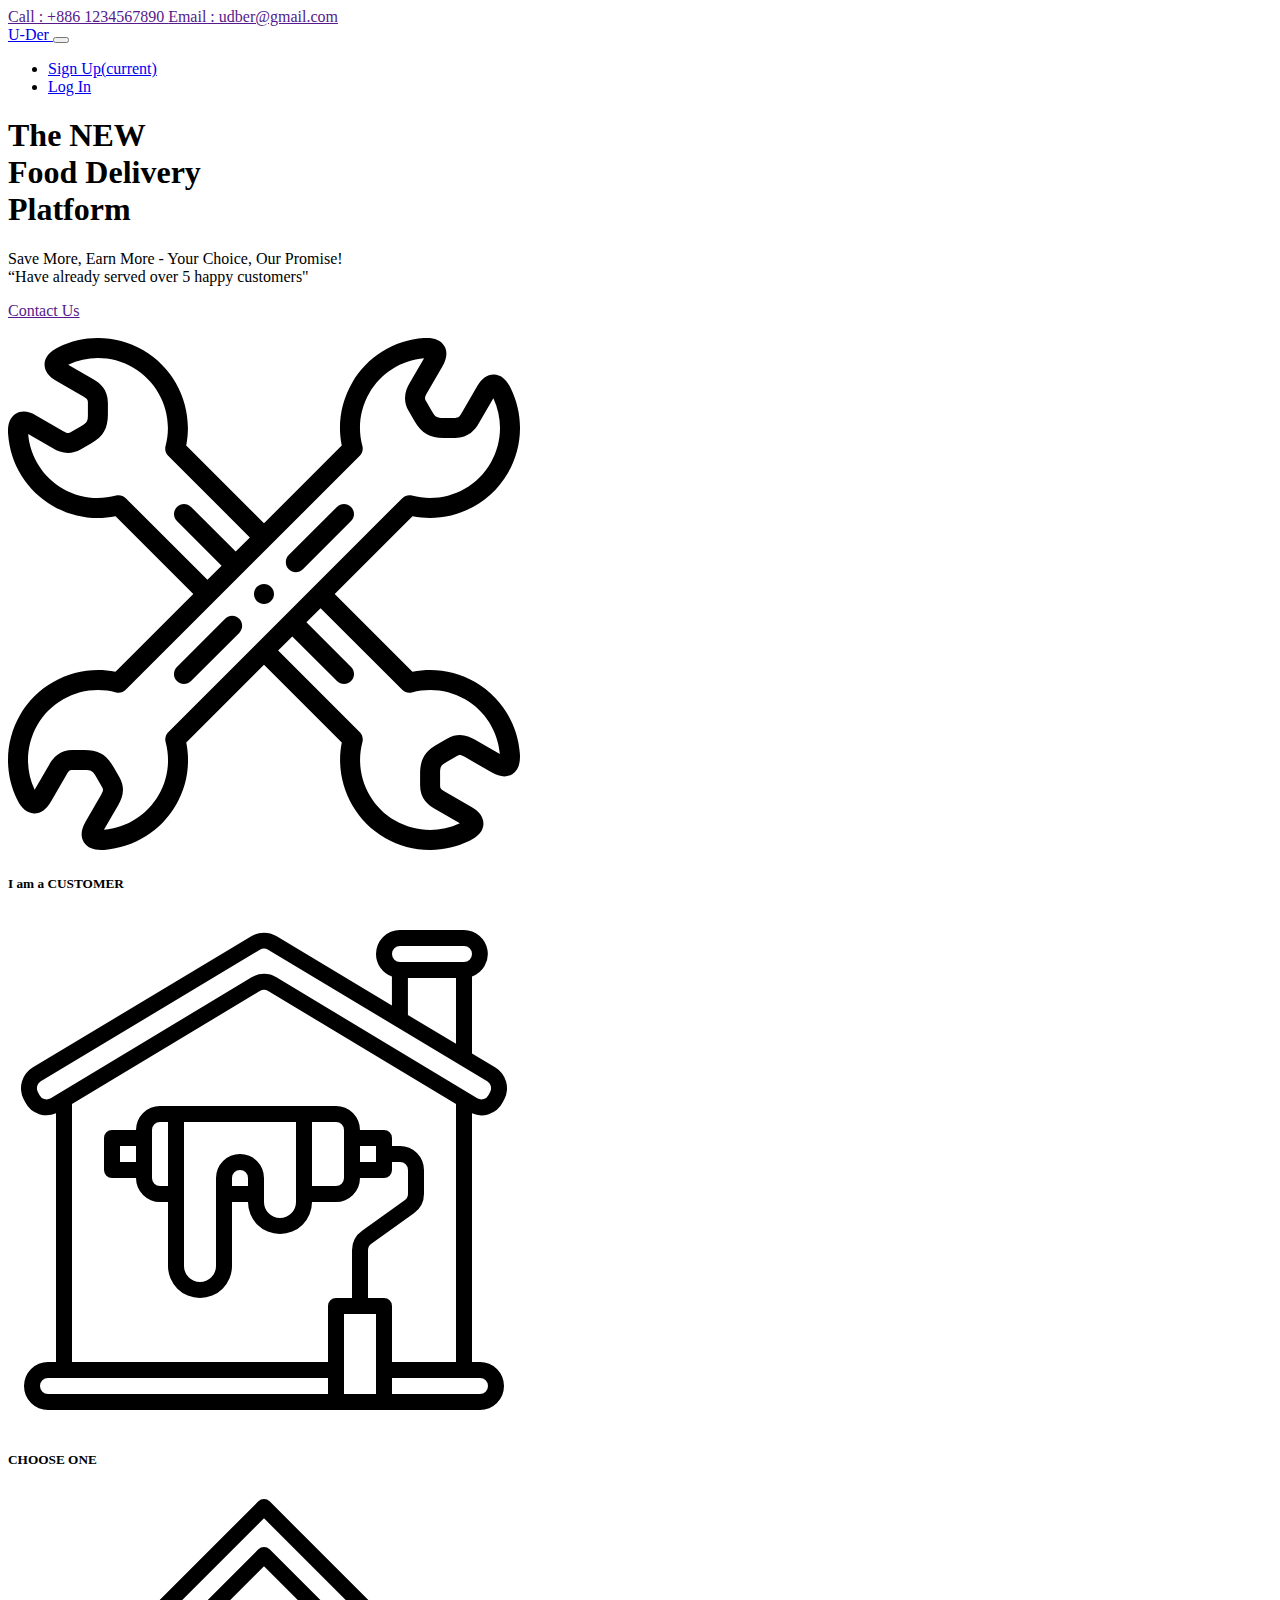
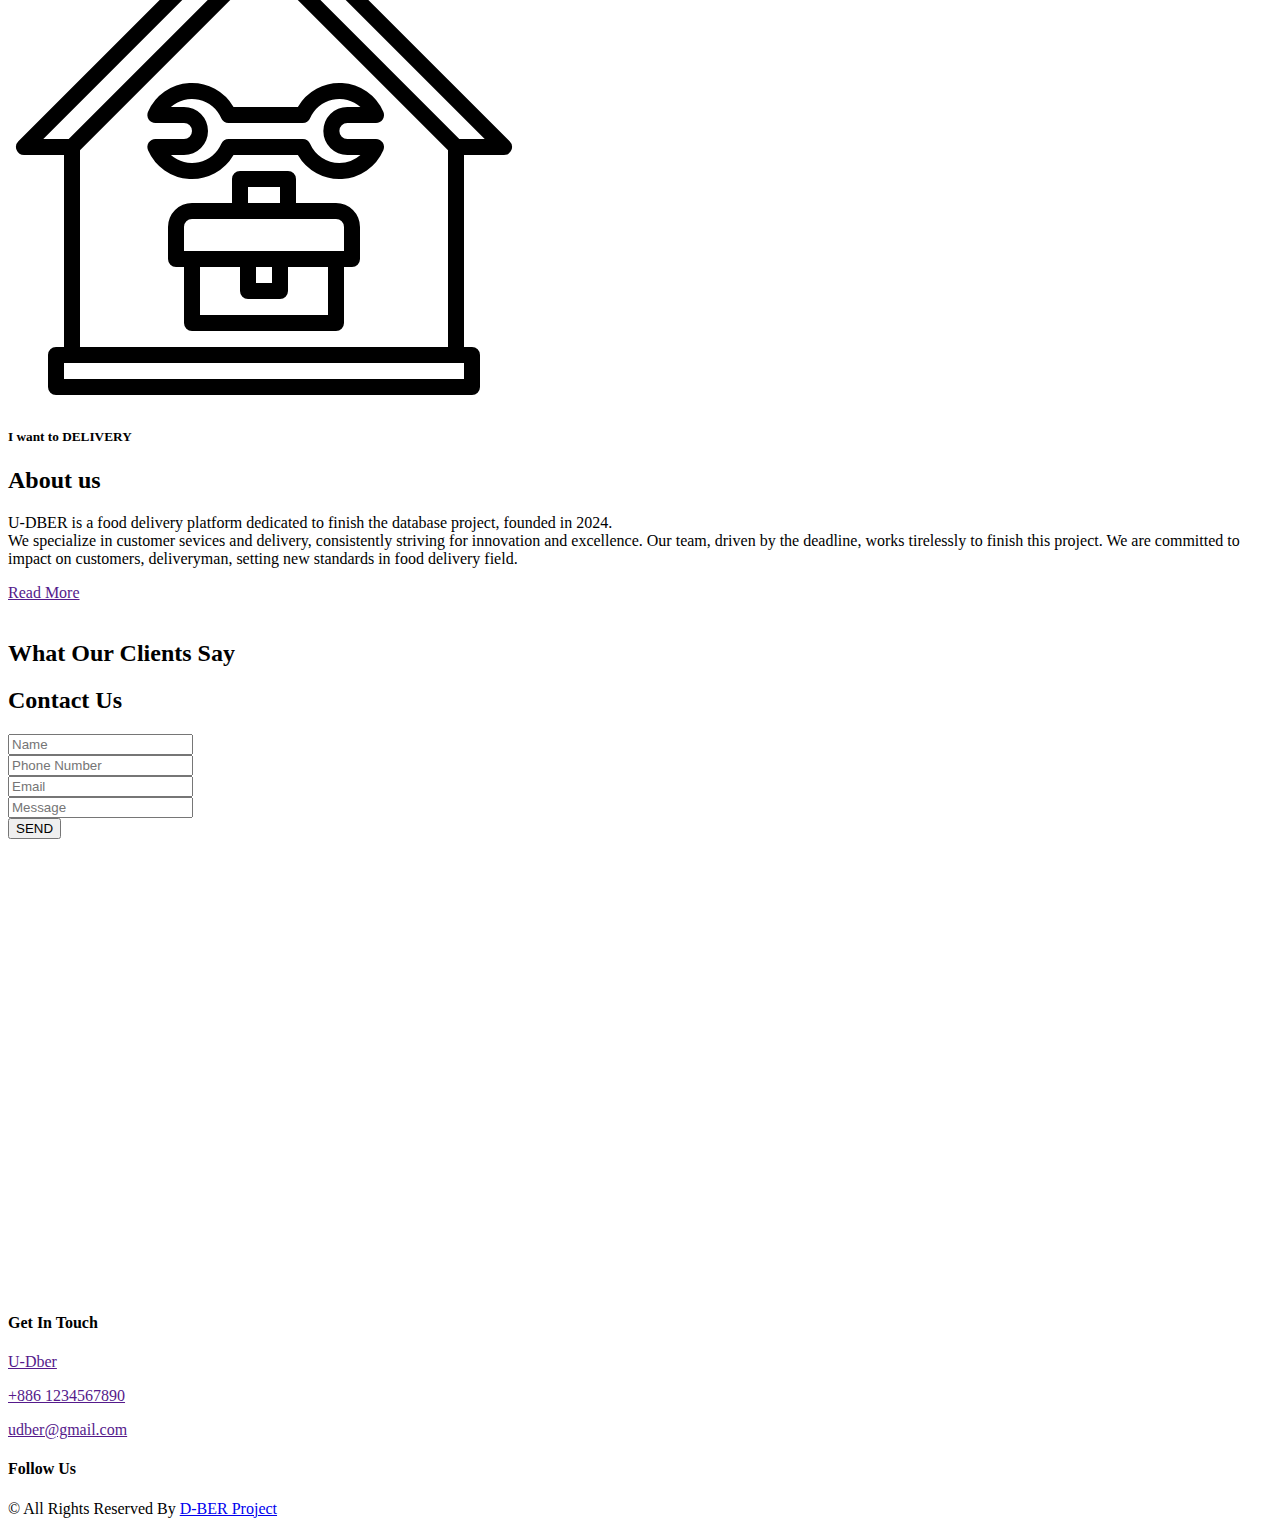
==== index.html @ 407d9e81 "testing" ====
<!DOCTYPE html>
<html>

<head>
  <!-- Basic -->
  <meta charset="utf-8" />
  <meta http-equiv="X-UA-Compatible" content="IE=edge" />
  <!-- Mobile Metas -->
  <meta name="viewport" content="width=device-width, initial-scale=1, shrink-to-fit=no" />
  <!-- Site Metas -->
  <meta name="keywords" content="" />
  <meta name="description" content="" />
  <meta name="author" content="" />

  <title>U-Der</title>

  <!-- slider stylesheet -->
  <link rel="stylesheet" type="text/css" href="https://cdnjs.cloudflare.com/ajax/libs/OwlCarousel2/2.3.4/assets/owl.carousel.min.css" />
  <!-- bootstrap core css -->
  <link rel="stylesheet" type="text/css" href="css/bootstrap.css" />
  <!-- font awesome style -->
  <link rel="stylesheet" type="text/css" href="css/font-awesome.min.css" />

  <!-- Custom styles for this template -->
  <link href="css/style.css" rel="stylesheet" />
  <!-- responsive style -->
  <link href="css/responsive.css" rel="stylesheet" />

</head>

<body>
  <div class="hero_area">
    <!-- header section strats -->
    <header class="header_section">
      <div class="header_top">
        <div class="container-fluid">
          <div class="contact_nav">
            <a href="">
              <i class="fa fa-phone" aria-hidden="true"></i>
              <span>
                Call : +886 1234567890
              </span>
            </a>
            <a href="">
              <i class="fa fa-envelope" aria-hidden="true"></i>
              <span>
                Email : udber@gmail.com
              </span>
            </a>
          </div>
        </div>
      </div>
      <div class="header_bottom">
        <div class="container-fluid">
          <nav class="navbar navbar-expand-lg custom_nav-container ">
            <a class="navbar-brand" href="index.html">
              <span>
                U-Der
              </span>
            </a>

            <button class="navbar-toggler" type="button" data-toggle="collapse" data-target="#navbarSupportedContent" aria-controls="navbarSupportedContent" aria-expanded="false" aria-label="Toggle navigation">
              <span class=""> </span>
            </button>

            <div class="collapse navbar-collapse" id="navbarSupportedContent">
              <ul class="navbar-nav ">
                <li class="nav-item active">
                  <a class="nav-link" href="signup.html">Sign Up<span class="sr-only">(current)</span></a>
                </li>
                <li class="nav-item">
                  <a class="nav-link" href="login.html">Log In</a>
                </li>
              </ul>
            </div>
          </nav>
        </div>
      </div>
    </header>
    <!-- end header section -->

    <!-- slider section -->
    <section class="slider_section ">
      <div class="container ">
        <div class="row">
          <div class="col-md-6 ">
            <div class="detail-box">
              <h1>
                The <span>NEW</span><br>
                Food Delivery<br>
                Platform<br>
                
              </h1>
              <p>
                Save More, Earn More - Your Choice, Our Promise!<br>
                “Have already served over 5 happy customers"
              </p>
              <a href="">
                Contact Us
              </a>
            </div>
          </div>
          <div class="col-md-6">
            <div class="img-box">
              <img src="images/deliveryman.png" alt="">
            </div>
          </div>
        </div>
      </div>
    </section>
    <!-- end slider section -->
  </div>

  <!-- feature section -->
  <section class="feature_section">
    <div class="container">
      <div class="feature_container">
          <div class="box">
            <div class="img-box">            
              <svg enable-background="new 0 0 511.995 511.995" height="512" viewBox="0 0 511.995 511.995" width="512" xmlns="http://www.w3.org/2000/svg">
                <g>
                  <g>
                    <path d="m217.106 280.749-48.214 48.214c-3.905 3.905-3.905 10.237 0 14.143 1.953 1.953 4.512 2.929 7.071 2.929s5.119-.976 7.071-2.929l48.214-48.214c3.905-3.905 3.905-10.237 0-14.143s-10.237-3.905-14.142 0z" />
                    <path d="m328.915 168.939-48.17 48.17c-3.905 3.905-3.905 10.237 0 14.143 1.953 1.953 4.512 2.929 7.071 2.929s5.118-.976 7.071-2.929l48.17-48.17c3.905-3.905 3.905-10.237 0-14.143-3.905-3.905-10.235-3.905-14.142 0z" />
                    <path d="m467.092 344.045c-19.14-11.051-41.175-14.64-62.649-10.314l-77.734-77.734 77.792-77.792c5.807 1.153 11.636 1.714 17.42 1.713 31.563-.001 61.664-16.706 78.009-45.016 14.983-25.951 16.076-57.546 2.923-84.516-4.363-8.946-10.004-13.602-16.765-13.838-6.652-.225-12.388 3.784-17.092 11.933l-15.5 26.847c-2.641 4.573-3.996 4.574-6.241 4.574h-11.499c-7.173 0-8.405-.712-11.992-6.924l-5.749-9.957c-1.161-2.011-1.801-3.12.84-7.692l15.5-26.847c4.705-8.15 5.307-15.138 1.788-20.769-3.585-5.737-10.432-8.295-20.366-7.6-29.932 2.094-56.747 18.837-71.73 44.789-11.052 19.141-14.641 41.178-10.313 62.65l-77.734 77.734-77.792-77.792c7.444-37.494-9.805-76.089-43.302-95.429-25.954-14.982-57.549-16.075-84.519-2.921-8.945 4.363-13.601 10.003-13.837 16.764-.232 6.636 3.783 12.387 11.933 17.092l26.846 15.5c4.574 2.641 4.574 3.92 4.574 6.241v11.499c0 7.173-.712 8.406-6.924 11.992l-9.958 5.749c-2.011 1.161-3.119 1.801-7.692-.839l-26.847-15.5c-8.15-4.706-15.138-5.307-20.769-1.789-5.737 3.585-8.294 10.437-7.6 20.366 2.094 29.933 18.837 56.749 44.789 71.732 19.141 11.051 41.176 14.64 62.65 10.313l77.734 77.734-77.792 77.791c-37.491-7.443-76.088 9.805-95.429 43.303-14.983 25.951-16.076 57.545-2.922 84.515 4.363 8.946 10.003 13.602 16.764 13.838 6.644.24 12.387-3.783 17.093-11.933l15.5-26.846c2.641-4.574 3.92-4.574 6.242-4.574h11.498c7.172 0 8.405.712 11.992 6.924l5.748 9.957c1.161 2.012 1.801 3.12-.839 7.692l-15.5 26.847c-4.706 8.15-5.307 15.138-1.788 20.769 3.202 5.124 9.008 7.711 17.285 7.711.991 0 2.019-.037 3.08-.111 29.933-2.094 56.749-18.837 71.731-44.788 11.051-19.141 14.641-41.178 10.314-62.65l77.733-77.733 77.792 77.792c-7.443 37.494 9.806 76.089 43.303 95.429 13.902 8.026 29.419 12.066 44.981 12.066 13.488-.001 27.012-3.037 39.534-9.144 8.945-4.363 13.601-10.003 13.837-16.764.232-6.636-3.782-12.387-11.933-17.093l-26.847-15.499c-4.573-2.641-4.573-3.92-4.573-6.242v-11.498c0-7.173.712-8.406 6.924-11.992l9.957-5.749c2.011-1.162 3.118-1.801 7.692.839l26.847 15.5c8.149 4.706 15.137 5.307 20.77 1.788 5.736-3.585 8.294-10.437 7.599-20.365-2.092-29.935-18.836-56.75-44.787-71.733zm-349.33-183.857c-2.529-2.528-6.217-3.514-9.67-2.585-18.082 4.867-36.972 2.39-53.188-6.972-19.866-11.47-32.794-31.86-34.751-54.705l25.178 14.537c6.256 3.612 15.932 7.629 27.692.839l9.958-5.749c12.336-7.123 16.923-15.067 16.923-29.312v-11.5c-.001-13.578-8.318-19.95-14.574-23.562l-25.178-14.535c20.763-9.729 44.887-8.727 64.752 2.743 27.385 15.812 40.811 48.162 32.647 78.671-.923 3.45.063 7.131 2.589 9.656l81.715 81.715-14.141 14.141-44.633-44.633c-3.905-3.905-10.237-3.905-14.143 0s-3.905 10.237 0 14.143l44.633 44.633-14.143 14.143zm42.426 234.045c-2.529 2.529-3.515 6.216-2.585 9.67 4.866 18.083 2.39 36.972-6.973 53.189-11.469 19.865-31.858 32.794-54.704 34.751l14.537-25.178c3.611-6.256 7.627-15.933.839-27.692l-5.749-9.958c-7.123-12.336-15.066-16.923-29.311-16.923h-11.5c-13.577 0-19.95 8.317-23.563 14.573l-14.536 25.178c-9.728-20.763-8.726-44.886 2.743-64.751 15.812-27.386 48.161-40.813 78.671-32.647 3.45.921 7.131-.063 9.656-2.589l234.094-234.094c2.529-2.529 3.515-6.216 2.585-9.67-4.866-18.083-2.391-36.972 6.973-53.188 11.47-19.866 31.86-32.794 54.705-34.751l-14.537 25.177c-3.612 6.256-7.629 15.932-.84 27.692l5.749 9.958c7.123 12.337 15.067 16.923 29.312 16.923h11.5c13.578-.001 19.95-8.318 23.562-14.573l14.537-25.178c9.728 20.763 8.726 44.885-2.744 64.751-15.811 27.386-48.164 40.809-78.671 32.647-3.451-.923-7.131.064-9.656 2.589zm306.476 7.3c-6.257-3.612-15.936-7.626-27.691-.839l-9.958 5.749c-12.336 7.122-16.923 15.066-16.923 29.31v11.5c0 13.578 8.317 19.95 14.573 23.563l25.178 14.536c-20.762 9.729-44.885 8.727-64.751-2.743-27.386-15.812-40.811-48.163-32.647-78.671.923-3.45-.063-7.131-2.589-9.656l-81.716-81.716 14.143-14.143 44.68 44.681c1.953 1.953 4.512 2.929 7.071 2.929s5.118-.977 7.071-2.929c3.905-3.905 3.905-10.237 0-14.142l-44.68-44.681 14.141-14.141 81.667 81.667c2.528 2.528 6.215 3.514 9.67 2.585 18.079-4.867 36.972-2.39 53.188 6.973 19.866 11.47 32.795 31.859 34.751 54.704z" />
                    <path d="m255.998 245.998h-.007c-5.523 0-9.996 4.477-9.996 10s4.48 10 10.003 10 10-4.477 10-10-4.477-10-10-10z" />
                  </g>
                </g>
              </svg>
            </div>
            <a href="customer.html" style="text-decoration: none; color: inherit;">
              <h5 class="name">
                I am a CUSTOMER
              </h5>
          </a>
          </div>  
        <div class="box active">
          <div class="img-box">
            <svg xmlns="http://www.w3.org/2000/svg" viewBox="0 0 64 64" width="512" height="512">
              <g id="paint-painted-paint_roller-home-house" data-name="paint-painted-paint roller-home-house">
                <path d="M60.01,25.05a2.963,2.963,0,0,0,1.85-1.54l.21-.41a3.022,3.022,0,0,0-1.14-3.91L58,17.43V7.82A3,3,0,0,0,57,2H49a3.009,3.009,0,0,0-3,3,2.979,2.979,0,0,0,1.99,2.81v3.62L33.54,2.76a2.988,2.988,0,0,0-3.08,0L3.07,19.19A3.022,3.022,0,0,0,1.93,23.1l.21.41a2.963,2.963,0,0,0,1.85,1.54,2.923,2.923,0,0,0,.83.12A3.033,3.033,0,0,0,6,24.9V56H5a3,3,0,0,0,0,6H59a3,3,0,0,0,0-6H58V24.91A2.9,2.9,0,0,0,60.01,25.05ZM49,4h8a1,1,0,0,1,0,2H49a1,1,0,0,1,0-2Zm7,4v8.23l-6.01-3.6V8ZM40,60H5a1,1,0,0,1,0-2H40Zm6,0H42V50h4Zm1-12H45V42.03a1.028,1.028,0,0,1,.42-.82l5.32-3.8A2.991,2.991,0,0,0,52,34.97V32a3.009,3.009,0,0,0-3-3H48V28a1,1,0,0,0-1-1H44a3.009,3.009,0,0,0-3-3H19a3.009,3.009,0,0,0-3,3H13a1,1,0,0,0-1,1v4a1,1,0,0,0,1,1h3a3.009,3.009,0,0,0,3,3h1v8a4,4,0,0,0,8,0V36h2a4,4,0,0,0,8,0h3a3.009,3.009,0,0,0,3-3h3a1,1,0,0,0,1-1V31h1a1,1,0,0,1,1,1v2.97a1.028,1.028,0,0,1-.42.82l-5.32,3.8A2.991,2.991,0,0,0,43,42.03V48H41a1,1,0,0,0-1,1v7H8V23.76L31.48,9.62a1.02,1.02,0,0,1,1.04,0L56,23.76V56H48V49A1,1,0,0,0,47,48ZM46,29v2H44V29Zm-4-2v6a1,1,0,0,1-1,1H38V26h3A1,1,0,0,1,42,27ZM29,30a3.009,3.009,0,0,0-3,3V44a2,2,0,0,1-4,0V26H36V36a2,2,0,0,1-4,0V33A3.009,3.009,0,0,0,29,30Zm1,3v1H28V33a1,1,0,0,1,2,0ZM20,26v8H19a1,1,0,0,1-1-1V27a1,1,0,0,1,1-1Zm-4,3v2H14V29ZM59,58a1,1,0,0,1,0,2H48V58ZM33.55,7.91a2.979,2.979,0,0,0-3.1,0L5.34,23.03a1.018,1.018,0,0,1-.8.1.972.972,0,0,1-.61-.51l-.21-.41A1.021,1.021,0,0,1,4.1,20.9L31.49,4.47a1,1,0,0,1,1.02,0L59.9,20.9a1.021,1.021,0,0,1,.38,1.31l-.21.41a.972.972,0,0,1-.61.51,1.018,1.018,0,0,1-.8-.1Z" />
              </g>
            </svg>
          </div>
          <h5 class="name">
            CHOOSE ONE
          </h5>
        </div>
        <div class="box">
          <div class="img-box">
            <svg xmlns="http://www.w3.org/2000/svg" viewBox="0 0 64 64" width="512" height="512">
              <path d="M62.707,31.293l-30-30a1,1,0,0,0-1.414,0l-30,30A1,1,0,0,0,2,33H7V57H6a1,1,0,0,0-1,1v4a1,1,0,0,0,1,1H58a1,1,0,0,0,1-1V58a1,1,0,0,0-1-1H57V33h5a1,1,0,0,0,.707-1.707ZM57,61H7V59H57ZM9,57V32.414l23-23,23,23V57ZM56.414,31,32.707,7.293a1,1,0,0,0-1.414,0L7.586,31H4.414L32,3.414,59.586,31Z" />
              <path d="M41,39H36V36a1,1,0,0,0-1-1H29a1,1,0,0,0-1,1v3H23a3,3,0,0,0-3,3v4a1,1,0,0,0,1,1h1v7a1,1,0,0,0,1,1H41a1,1,0,0,0,1-1V47h1a1,1,0,0,0,1-1V42A3,3,0,0,0,41,39ZM30,37h4v2H30ZM40,53H24V47h5v3a1,1,0,0,0,1,1h4a1,1,0,0,0,1-1V47h5Zm-9-6h2v2H31Zm11-2H22V42a1,1,0,0,1,1-1H41a1,1,0,0,1,1,1Z" />
              <path d="M46,31H42.422a1,1,0,0,1,0-2H46a1,1,0,0,0,.916-1.4A5.992,5.992,0,0,0,36.231,27h-8.04a5.992,5.992,0,0,0-10.685.6,1,1,0,0,0,.916,1.4H22a1,1,0,0,1,0,2H18.422a1,1,0,0,0-.916,1.4,5.992,5.992,0,0,0,10.685.6h8.04a5.992,5.992,0,0,0,10.685-.6A1,1,0,0,0,46,31Zm-4.578,3a4,4,0,0,1-3.662-2.4,1,1,0,0,0-.916-.6H27.578a1,1,0,0,0-.916.6,3.991,3.991,0,0,1-6.3,1.4H22a3,3,0,0,0,0-6H20.359a3.991,3.991,0,0,1,6.3,1.4,1,1,0,0,0,.916.6h9.266a1,1,0,0,0,.916-.6,3.991,3.991,0,0,1,6.3-1.4h-1.64a3,3,0,0,0,0,6h1.64A3.988,3.988,0,0,1,41.422,34Z" /></svg>
          </div>
          <a href="courrier_index.php" style="text-decoration: none; color: inherit;">
            <h5 class="name">
              I want to DELIVERY
            </h5>
          </a>
        </div>
      </div>
    </div>
  </section>

  <!-- end feature section -->

  <!-- about section -->

  <section class="about_section layout_padding-bottom">
    <div class="container">
      <div class="row">
        <div class="col-lg-5 col-md-6">
          <div class="detail-box">
            <h2>
              About us
            </h2>
            <p>
              U-DBER is a food delivery platform dedicated to finish the database project, founded in 2024. <br>We specialize in customer sevices and delivery, consistently striving for innovation and excellence. Our team, driven by the deadline, works tirelessly to finish this project. We are committed to impact on customers, deliveryman, setting new standards in food delivery field.
            </p>
            <a href="">
              Read More
            </a>
          </div>
        </div>
        <div class="col-lg-7 col-md-6">
          <div class="img-box">
            <img src="images/about-img.jpg" alt="">
          </div>
        </div>
      </div>
    </div>
  </section>

  <!-- end about section -->


  <!-- professional section -->
  <!-- <section class="professional_section layout_padding">
    <div class="container">
      <div class="row">
        <div class="col-md-6">
          <div class="img-box">
            <img src="images/professional-img.png" alt="">
          </div>
        </div>
        <div class="col-md-6 ">
          <div class="detail-box">
            <h2>
              We Provide Professional <br>
              Home Services.
            </h2>
            <p>
              randomised words which don't look even slightly believable. If you are going to use a passage of Lorem Ipsum, you need to be sure there isn't anything embarrassing hidden in the middle of text. All randomised words which don't look even slightly
            </p>
            <a href="">
              Read More
            </a>
          </div>
        </div>
      </div>
    </div>
  </section> -->

  <!-- end professional section -->

  <!-- service section -->

  <!-- <section class="service_section layout_padding">
    <div class="container ">
      <div class="heading_container heading_center">
        <h2> Our Services </h2>
      </div>
      <div class="row">
        <div class="col-sm-6 col-md-4 mx-auto">
          <div class="box ">
            <div class="img-box">
              <img src="images/s1.png" alt="" />
            </div>
            <div class="detail-box">
              <h5>
                Maintenance
              </h5>
              <p>
                when looking at its layout. The point of using Lorem Ipsum is
                that it has a more-or-less normal
              </p>
            </div>
          </div>
        </div>
        <div class="col-sm-6 col-md-4 mx-auto">
          <div class="box ">
            <div class="img-box">
              <img src="images/s2.png" alt="" />
            </div>
            <div class="detail-box">
              <h5>
                Electrical
              </h5>
              <p>
                when looking at its layout. The point of using Lorem Ipsum is
                that it has a more-or-less normal
              </p>
            </div>
          </div>
        </div>
        <div class="col-sm-6 col-md-4 mx-auto">
          <div class="box ">
            <div class="img-box">
              <img src="images/s3.png" alt="" />
            </div>
            <div class="detail-box">
              <h5>
                Plumbing
              </h5>
              <p>
                when looking at its layout. The point of using Lorem Ipsum is
                that it has a more-or-less normal
              </p>
            </div>
          </div>
        </div>
      </div>
      <div class="btn-box">
        <a href="">
          View More
        </a>
      </div>
    </div>
  </section> -->

  <!-- end service section -->

  <!-- client section -->

  <section class="client_section ">
    <div class="container">
      <div class="heading_container heading_center">
        <h2>
          What Our Clients Say
        </h2>
      </div>
      <div class="carousel-wrap layout_padding2-top ">
        <div class="owl-carousel">
          <div class="item">
            <div class="box">
              <div class="client_id">
                <div class="img-box">
                  <img src="images/client-1.jpg" alt="">
                </div>
                <div class="client_detail">
                  <div class="client_info">
                    <h6>
                      jonathas.<br>21.27
                    </h6>
                    <i class="fa fa-star" aria-hidden="true"></i>
                    <i class="fa fa-star" aria-hidden="true"></i>
                    <i class="fa fa-star" aria-hidden="true"></i>
                    <i class="fa fa-star" aria-hidden="true"></i>
                    <i class="fa fa-star" aria-hidden="true"></i>
                  </div>
                  <i class="fa fa-quote-left" aria-hidden="true"></i>
                </div>
              </div>
              <div class="client_text">
                <p>
                  What impresses me most about U-DBER is the seamless integration of alcohol delivery into their existing service. Their vast selection includes everything from fine wines to craft beers and premium spirits. The convenience is a significant advantage for me.                 </p>
              </div>
            </div>
          </div>
          <div class="item">
            <div class="box">
              <div class="client_id">
                <div class="img-box">
                  <img src="images/client-2.jpg" alt="">
                </div>
                <div class="client_detail">
                  <div class="client_info">
                    <h6>
                      Frank_<br>05.29._                      
                    </h6>
                    <i class="fa fa-star" aria-hidden="true"></i>
                    <i class="fa fa-star" aria-hidden="true"></i>
                    <i class="fa fa-star" aria-hidden="true"></i>
                    <i class="fa fa-star" aria-hidden="true"></i>
                    <i class="fa fa-star" aria-hidden="true"></i>
                  </div>
                  <i class="fa fa-quote-left" aria-hidden="true"></i>
                </div>
              </div>
              <div class="client_text">
                <p>
                  "I recently tried this new food delivery platform and was amazed by the incredibly low delivery fees! The app was user-friendly, and my order arrived hot and delicious, much faster than expected. It's refreshing to find a service that offers great value for customers!"
                </p>
              </div>
            </div>
          </div>
          <div class="item">
            <div class="box">
              <div class="client_id">
                <div class="img-box">
                  <img src="images/client-3.jpg" alt="">
                </div>
                <div class="client_detail">
                  <div class="client_info">
                    <h6>
                      tingweiiii<br>0926
                    </h6>
                    <i class="fa fa-star" aria-hidden="true"></i>
                    <i class="fa fa-star" aria-hidden="true"></i>
                    <i class="fa fa-star" aria-hidden="true"></i>
                    <i class="fa fa-star" aria-hidden="true"></i>
                    <i class="fa fa-star" aria-hidden="true"></i>
                  </div>
                  <i class="fa fa-quote-left" aria-hidden="true"></i>
                </div>
              </div>
              <div class="client_text">
                <p>
                  Working with UBER as a delivery man has been an great experience for me. One of the best aspects is the platform's efficient system that allows me to earn good money. The app is user-friendly and makes managing deliveries smooth and hassle-free.
                </p>
              </div>
            </div>
          </div>
          <div class="item">
            <div class="box">
              <div class="client_id">
                <div class="img-box">
                  <img src="" alt="">
                </div>
                <div class="client_detail">
                  <div class="client_info">
                    <h6>
                      4
                    </h6>
                    <i class="fa fa-star" aria-hidden="true"></i>
                    <i class="fa fa-star" aria-hidden="true"></i>
                    <i class="fa fa-star" aria-hidden="true"></i>
                    <i class="fa fa-star" aria-hidden="true"></i>
                    <i class="fa fa-star" aria-hidden="true"></i>
                  </div>
                  <i class="fa fa-quote-left" aria-hidden="true"></i>
                </div>
              </div>
              <div class="client_text">
                <p>
                </p>
              </div>
            </div>
          </div>
        </div>
      </div>
    </div>
  </section>

  <!-- end client section -->

  <!-- contact section -->

  <section class="contact_section layout_padding">
    <div class="container">
      <div class="heading_container">
        <h2>
          Contact Us
        </h2>
      </div>
      <div class="row">
        <div class="col-md-6">
          <form action="">
            <div>
              <input type="text" placeholder="Name" />
            </div>
            <div>
              <input type="text" placeholder="Phone Number" />
            </div>
            <div>
              <input type="email" placeholder="Email" />
            </div>
            <div>
              <input type="text" class="message-box" placeholder="Message" />
            </div>
            <div class="d-flex ">
              <button>
                SEND
              </button>
            </div>
          </form>
        </div>
        <div class="col-md-6">
          <div class="map_container">
            <div class="map">
              <iframe src="https://www.google.com/maps/embed?pb=!1m18!1m12!1m3!1d14489.17184968102!2d120.99910269668594!3d24.785419945300724!2m3!1f0!2f0!3f0!3m2!1i1024!2i768!4f13.1!3m3!1m2!1s0x34683657ef245f31%3A0x3929da7f3a723e9a!2z5ZyL56uL6Zm95piO5Lqk6YCa5aSn5a24!5e0!3m2!1szh-TW!2stw!4v1704533476542!5m2!1szh-TW!2stw" width="600" height="450" style="border:0;" allowfullscreen="" loading="lazy" referrerpolicy="no-referrer-when-downgrade"></iframe>
            </div>
          </div>
        </div>
      </div>
    </div>
  </section>

  <!-- end contact section -->


  <!-- info section -->
  <section class="info_section ">
    <div class="container">
      <h4>
        Get In Touch
      </h4>
      <div class="row">
        <div class="col-lg-10 mx-auto">
          <div class="info_items">
            <div class="row">
              <div class="col-md-4">
                <a href="">
                  <div class="item ">
                    <div class="img-box ">
                      <i class="fa fa-map-marker" aria-hidden="true"></i>
                    </div>
                    <p>
                      U-Dber
                    </p>
                  </div>
                </a>
              </div>
              <div class="col-md-4">
                <a href="">
                  <div class="item ">
                    <div class="img-box ">
                      <i class="fa fa-phone" aria-hidden="true"></i>
                    </div>
                    <p>
                      +886 1234567890
                    </p>
                  </div>
                </a>
              </div>
              <div class="col-md-4">
                <a href="">
                  <div class="item ">
                    <div class="img-box">
                      <i class="fa fa-envelope" aria-hidden="true"></i>
                    </div>
                    <p>
                      udber@gmail.com
                    </p>
                  </div>
                </a>
              </div>
            </div>
          </div>
        </div>
      </div>
    </div>
    <div class="social-box">
      <h4>
        Follow Us
      </h4>
      <div class="box">
        <a href="">
          <i class="fa fa-facebook" aria-hidden="true"></i>
        </a>
        <a href="">
          <i class="fa fa-twitter" aria-hidden="true"></i>
        </a>
        <a href="">
          <i class="fa fa-youtube" aria-hidden="true"></i>
        </a>
        <a href="">
          <i class="fa fa-instagram" aria-hidden="true"></i>
        </a>
      </div>
    </div>
  </section>



  <!-- end info_section -->

  <!-- footer section -->
  <footer class="footer_section">
    <div class="container">
      <p>
        &copy; <span id="displayDateYear"></span> All Rights Reserved By
        <a href="https://html.design/">D-BER Project </a>
      </p>
    </div>
  </footer>
  <!-- footer section -->

  <script src="js/jquery-3.4.1.min.js"></script>
  <script src="js/bootstrap.js"></script>
  <script src="https://cdnjs.cloudflare.com/ajax/libs/OwlCarousel2/2.3.4/owl.carousel.min.js">
  </script>
  <script src="js/custom.js"></script>
  <!-- Google Map -->
  <script src="https://maps.googleapis.com/maps/api/js?key=AIzaSyCh39n5U-4IoWpsVGUHWdqB6puEkhRLdmI&callback=myMap"></script>
  <!-- End Google Map -->


</body>

</html>
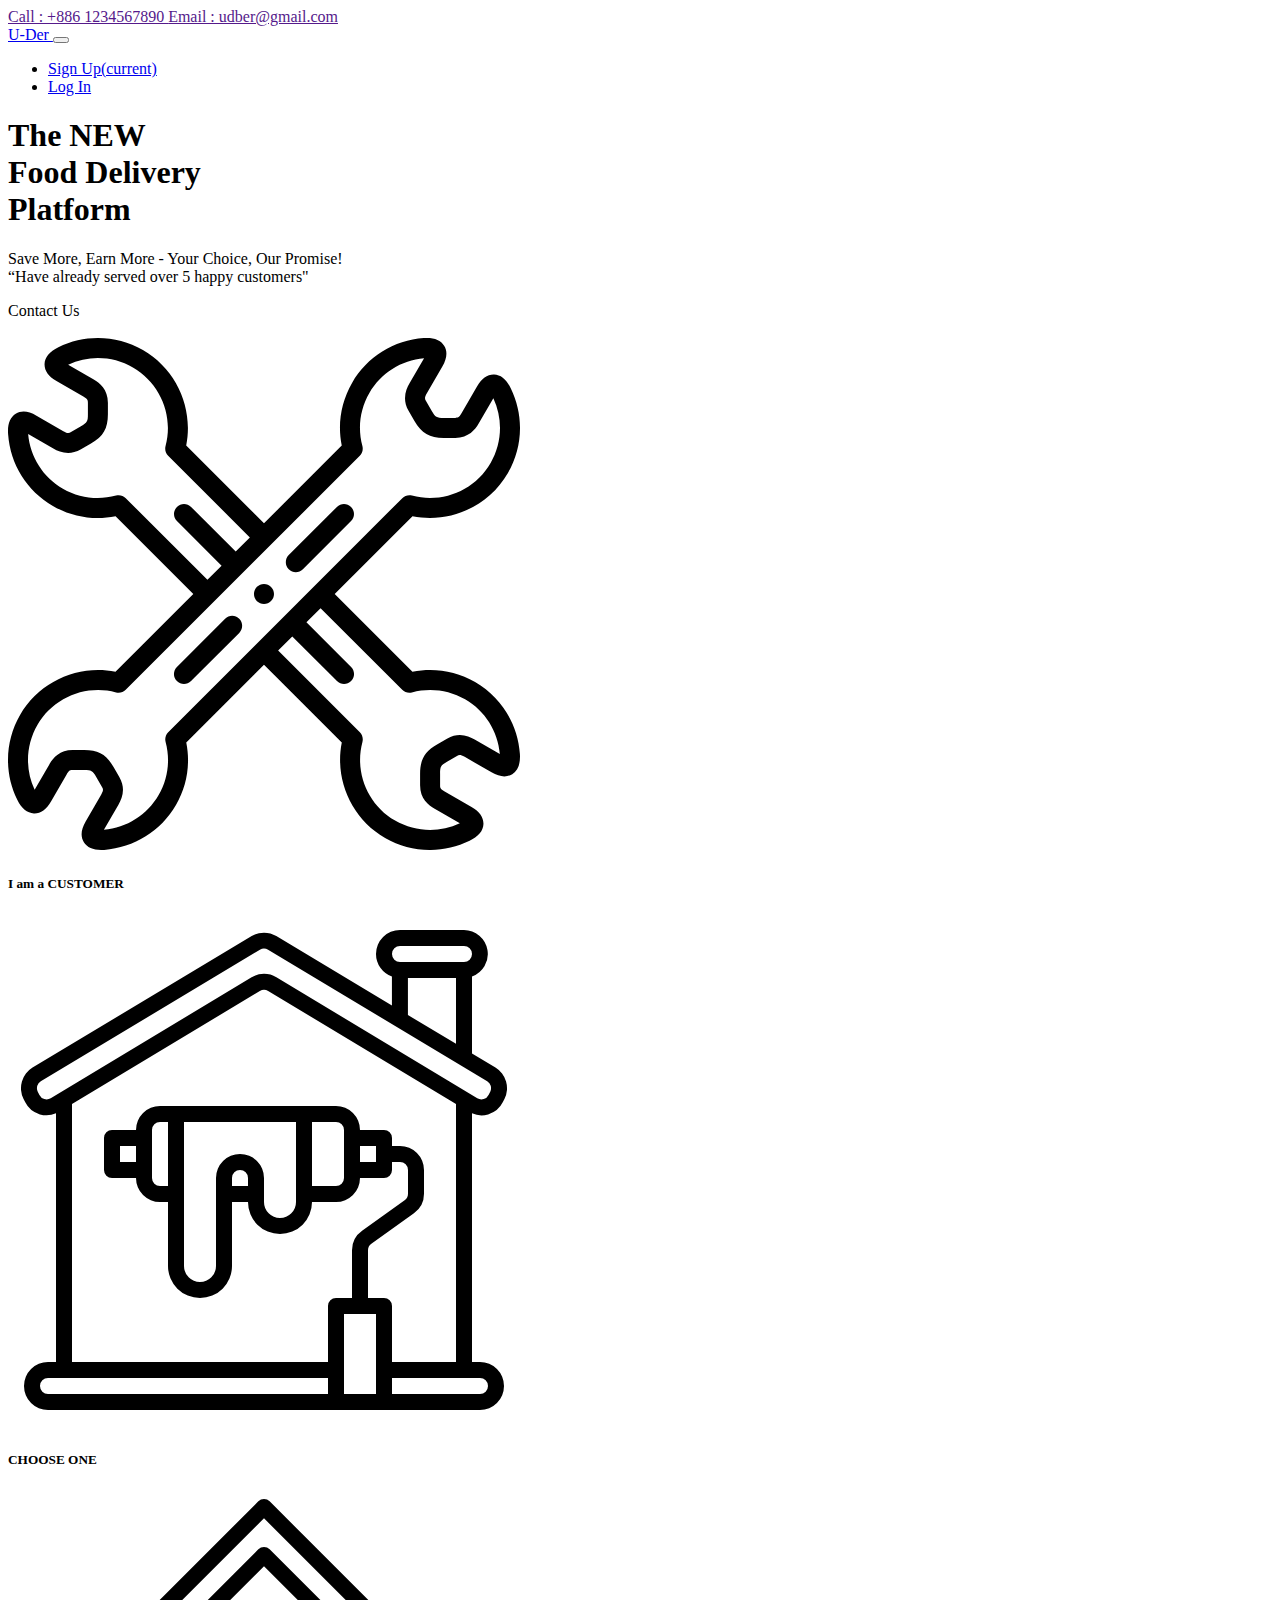
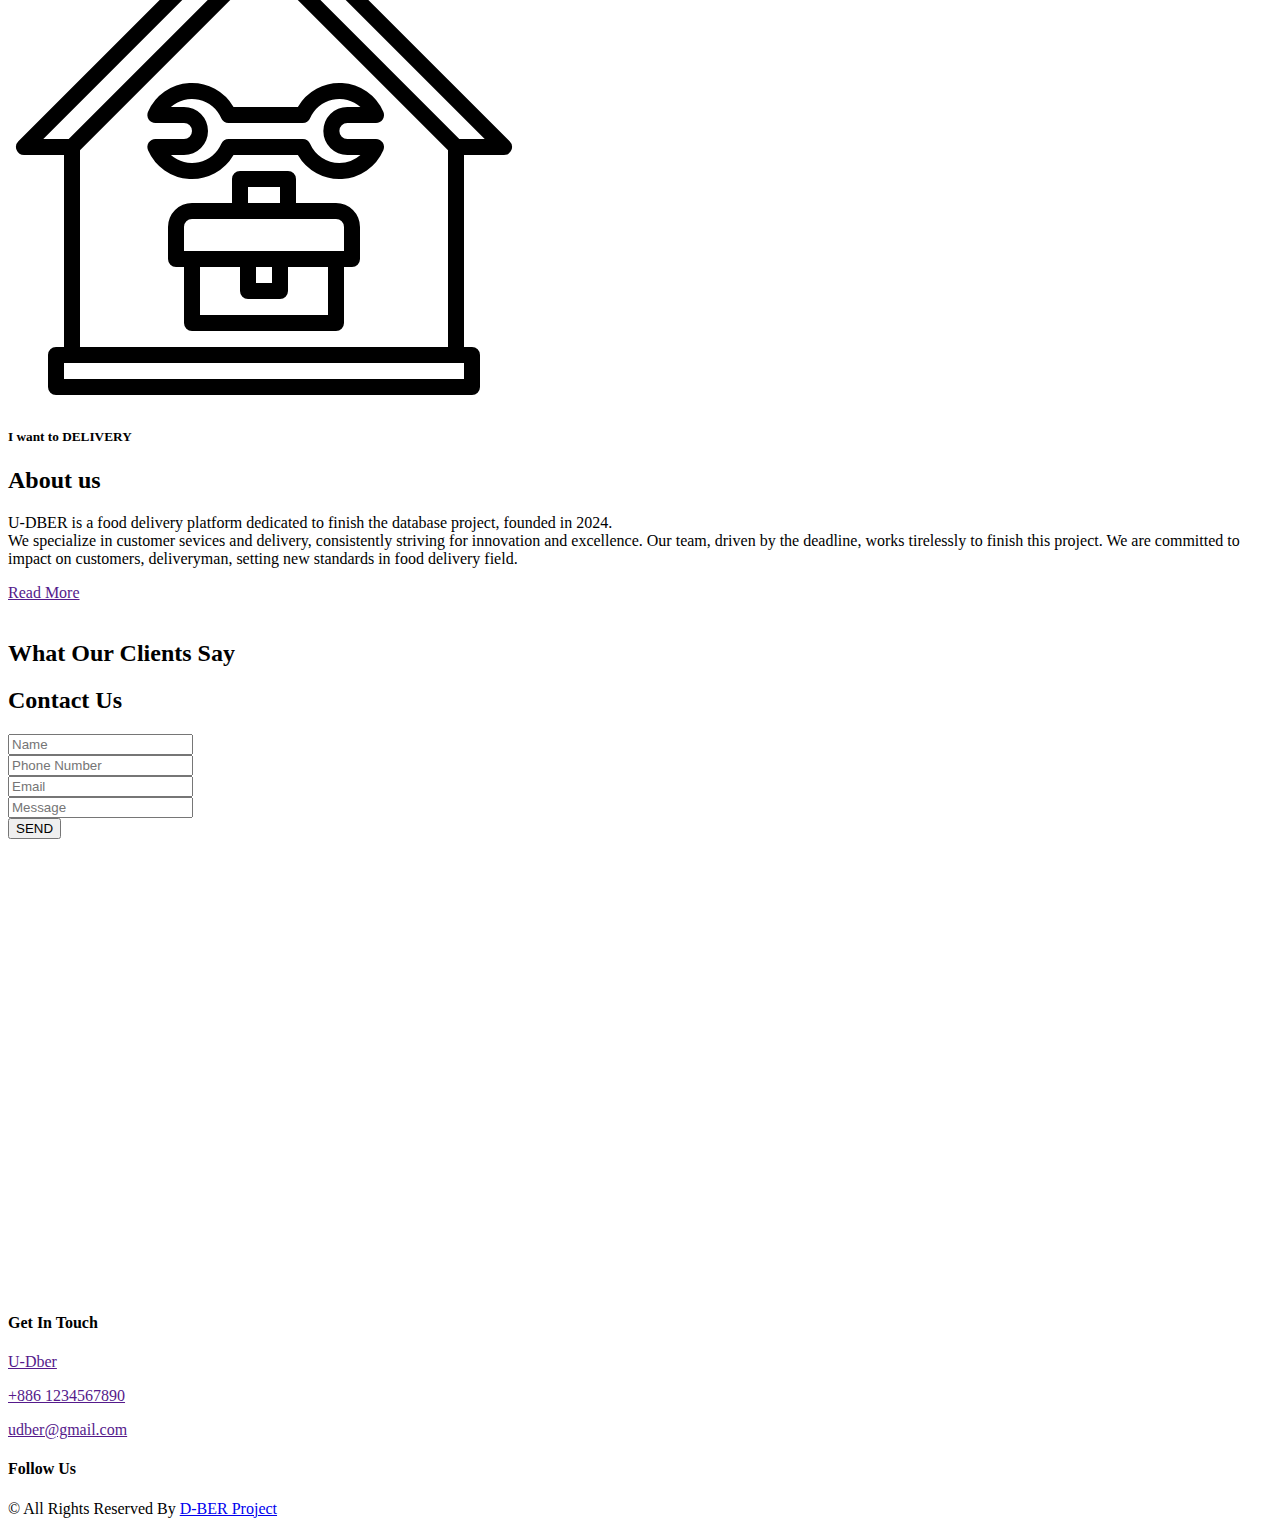
==== commit 8e52a182: "ec2 connection break" ====
--- a/index.html
+++ b/index.html
@@ -25,6 +25,8 @@
   <link href="css/style.css" rel="stylesheet" />
   <!-- responsive style -->
   <link href="css/responsive.css" rel="stylesheet" />
+  <!-- Link to your external JavaScript file -->
+  <script src="/js/index.js"></script>
 
 </head>
 
@@ -95,7 +97,7 @@
                 Save More, Earn More - Your Choice, Our Promise!<br>
                 “Have already served over 5 happy customers"
               </p>
-              <a href="">
+              <a onclick="scrollToSection()">
                 Contact Us
               </a>
             </div>
@@ -417,7 +419,7 @@
 
   <!-- contact section -->
 
-  <section class="contact_section layout_padding">
+  <section class="contact_section layout_padding" id="contact_us">
     <div class="container">
       <div class="heading_container">
         <h2>
@@ -428,16 +430,16 @@
         <div class="col-md-6">
           <form action="">
             <div>
-              <input type="text" placeholder="Name" />
+              <input type="text" placeholder="Name" id="reviewer" />
             </div>
             <div>
-              <input type="text" placeholder="Phone Number" />
+              <input type="text" placeholder="Phone Number" id="reviewer_phonenumber" />
             </div>
             <div>
-              <input type="email" placeholder="Email" />
+              <input type="email" placeholder="Email" id="reviewInput" />
             </div>
             <div>
-              <input type="text" class="message-box" placeholder="Message" />
+              <input type="text" class="message-box" placeholder="Message" id="reviewInput" />
             </div>
             <div class="d-flex ">
               <button>
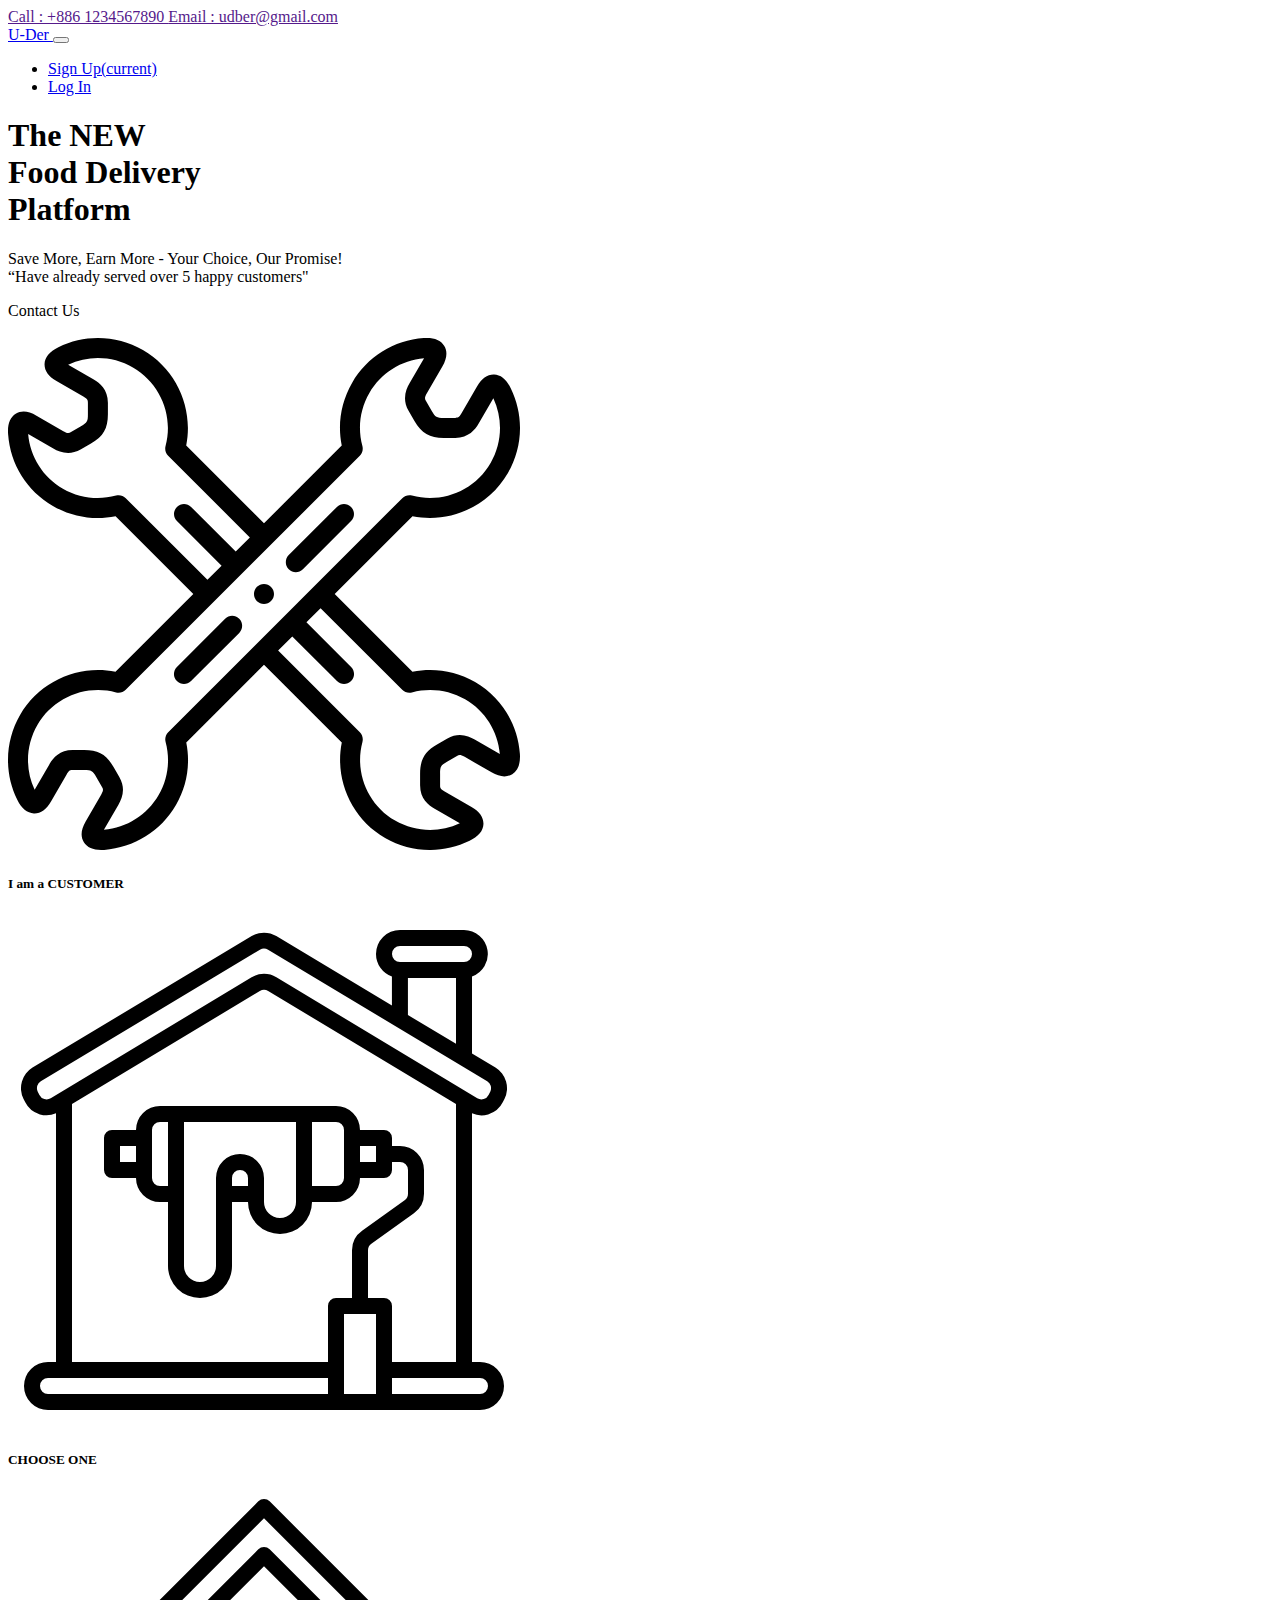
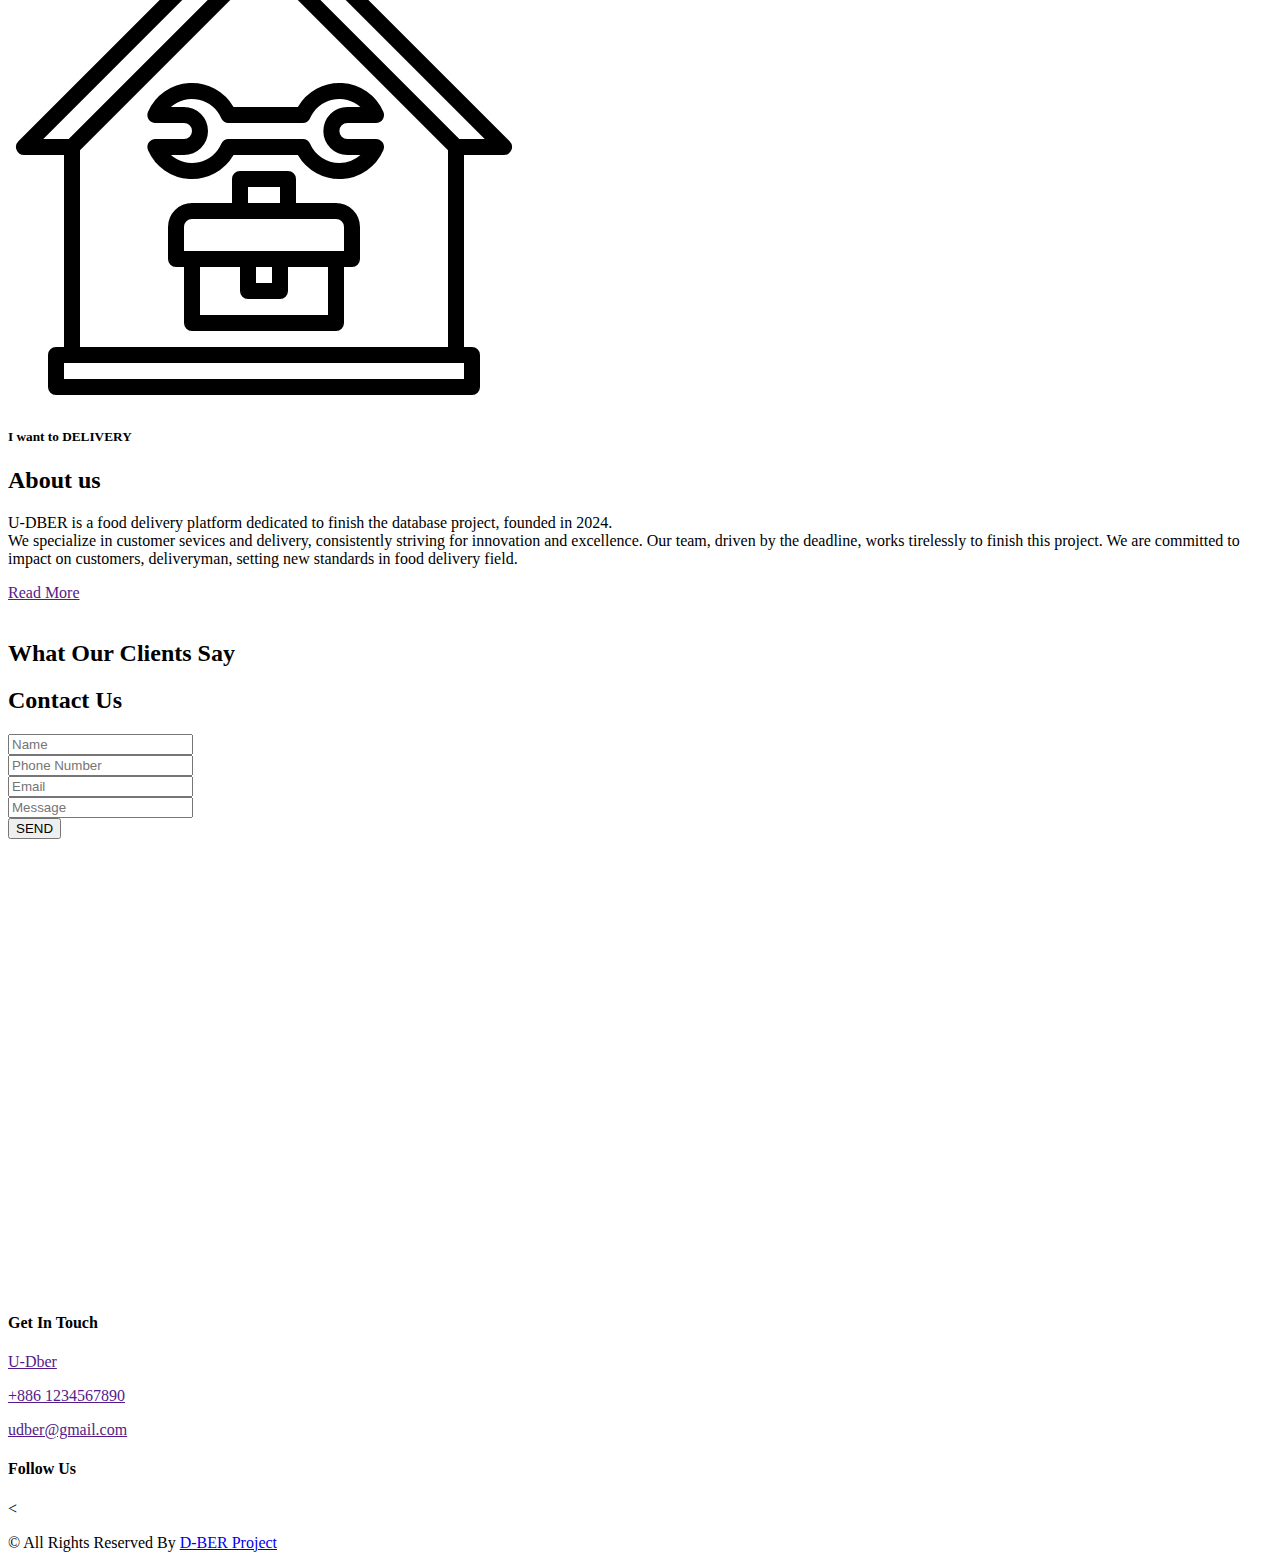
==== commit 26b7f3b2: "Antony's monkey head" ====
--- a/index.html
+++ b/index.html
@@ -155,7 +155,7 @@
               <path d="M41,39H36V36a1,1,0,0,0-1-1H29a1,1,0,0,0-1,1v3H23a3,3,0,0,0-3,3v4a1,1,0,0,0,1,1h1v7a1,1,0,0,0,1,1H41a1,1,0,0,0,1-1V47h1a1,1,0,0,0,1-1V42A3,3,0,0,0,41,39ZM30,37h4v2H30ZM40,53H24V47h5v3a1,1,0,0,0,1,1h4a1,1,0,0,0,1-1V47h5Zm-9-6h2v2H31Zm11-2H22V42a1,1,0,0,1,1-1H41a1,1,0,0,1,1,1Z" />
               <path d="M46,31H42.422a1,1,0,0,1,0-2H46a1,1,0,0,0,.916-1.4A5.992,5.992,0,0,0,36.231,27h-8.04a5.992,5.992,0,0,0-10.685.6,1,1,0,0,0,.916,1.4H22a1,1,0,0,1,0,2H18.422a1,1,0,0,0-.916,1.4,5.992,5.992,0,0,0,10.685.6h8.04a5.992,5.992,0,0,0,10.685-.6A1,1,0,0,0,46,31Zm-4.578,3a4,4,0,0,1-3.662-2.4,1,1,0,0,0-.916-.6H27.578a1,1,0,0,0-.916.6,3.991,3.991,0,0,1-6.3,1.4H22a3,3,0,0,0,0-6H20.359a3.991,3.991,0,0,1,6.3,1.4,1,1,0,0,0,.916.6h9.266a1,1,0,0,0,.916-.6,3.991,3.991,0,0,1,6.3-1.4h-1.64a3,3,0,0,0,0,6h1.64A3.988,3.988,0,0,1,41.422,34Z" /></svg>
           </div>
-          <a href="courrier_index.php" style="text-decoration: none; color: inherit;">
+          <a href="courier.html" style="text-decoration: none; color: inherit;">
             <h5 class="name">
               I want to DELIVERY
             </h5>
@@ -167,131 +167,37 @@
 
   <!-- end feature section -->
 
-  <!-- about section -->
-
-  <section class="about_section layout_padding-bottom">
-    <div class="container">
-      <div class="row">
-        <div class="col-lg-5 col-md-6">
-          <div class="detail-box">
-            <h2>
-              About us
-            </h2>
-            <p>
-              U-DBER is a food delivery platform dedicated to finish the database project, founded in 2024. <br>We specialize in customer sevices and delivery, consistently striving for innovation and excellence. Our team, driven by the deadline, works tirelessly to finish this project. We are committed to impact on customers, deliveryman, setting new standards in food delivery field.
-            </p>
-            <a href="">
-              Read More
-            </a>
-          </div>
-        </div>
-        <div class="col-lg-7 col-md-6">
-          <div class="img-box">
-            <img src="images/about-img.jpg" alt="">
-          </div>
-        </div>
-      </div>
-    </div>
-  </section>
-
-  <!-- end about section -->
-
-
-  <!-- professional section -->
-  <!-- <section class="professional_section layout_padding">
-    <div class="container">
-      <div class="row">
-        <div class="col-md-6">
-          <div class="img-box">
-            <img src="images/professional-img.png" alt="">
-          </div>
-        </div>
-        <div class="col-md-6 ">
-          <div class="detail-box">
-            <h2>
-              We Provide Professional <br>
-              Home Services.
-            </h2>
-            <p>
-              randomised words which don't look even slightly believable. If you are going to use a passage of Lorem Ipsum, you need to be sure there isn't anything embarrassing hidden in the middle of text. All randomised words which don't look even slightly
-            </p>
-            <a href="">
-              Read More
-            </a>
-          </div>
-        </div>
-      </div>
-    </div>
-  </section> -->
-
-  <!-- end professional section -->
-
-  <!-- service section -->
-
-  <!-- <section class="service_section layout_padding">
-    <div class="container ">
-      <div class="heading_container heading_center">
-        <h2> Our Services </h2>
-      </div>
-      <div class="row">
-        <div class="col-sm-6 col-md-4 mx-auto">
-          <div class="box ">
-            <div class="img-box">
-              <img src="images/s1.png" alt="" />
-            </div>
-            <div class="detail-box">
-              <h5>
-                Maintenance
-              </h5>
-              <p>
-                when looking at its layout. The point of using Lorem Ipsum is
-                that it has a more-or-less normal
-              </p>
-            </div>
-          </div>
-        </div>
-        <div class="col-sm-6 col-md-4 mx-auto">
-          <div class="box ">
-            <div class="img-box">
-              <img src="images/s2.png" alt="" />
-            </div>
-            <div class="detail-box">
-              <h5>
-                Electrical
-              </h5>
-              <p>
-                when looking at its layout. The point of using Lorem Ipsum is
-                that it has a more-or-less normal
-              </p>
-            </div>
-          </div>
-        </div>
-        <div class="col-sm-6 col-md-4 mx-auto">
-          <div class="box ">
-            <div class="img-box">
-              <img src="images/s3.png" alt="" />
-            </div>
-            <div class="detail-box">
-              <h5>
-                Plumbing
-              </h5>
-              <p>
-                when looking at its layout. The point of using Lorem Ipsum is
-                that it has a more-or-less normal
-              </p>
-            </div>
-          </div>
-        </div>
-      </div>
-      <div class="btn-box">
-        <a href="">
-          View More
-        </a>
-      </div>
-    </div>
-  </section> -->
-
-  <!-- end service section -->
+ <!-- about section -->
+
+ <section class="about_section layout_padding-bottom">
+  <div class="container">
+    <div class="row">
+      <div class="col-lg-5 col-md-6">
+        <div class="detail-box">
+          <h2>
+            About us
+          </h2>
+          <p>
+            U-DBER is a food delivery platform dedicated to finish the database project, founded in 2024. <br>We specialize in customer sevices and delivery, consistently striving for innovation and excellence. Our team, driven by the deadline, works tirelessly to finish this project. We are committed to impact on customers, deliveryman, setting new standards in food delivery field.
+          </p>
+          <a href="">
+            Read More
+          </a>
+        </div>
+      </div>
+      <div class="col-lg-7 col-md-6">
+        <div class="img-box">
+          <a href="https://scontent-tpe1-1.xx.fbcdn.net/v/t39.30808-6/382472430_2460960854082770_8165798897429410364_n.jpg?_nc_cat=106&ccb=1-7&_nc_sid=efb6e6&_nc_ohc=TgK3_93QwEIAX97y6oN&_nc_ht=scontent-tpe1-1.xx&oh=00_AfCg5AUZ3y_TRskJx2_2DgwAiNqvaGxBsAsteUveruZujA&oe=659E9EC4"><img src="images/about-img.jpg" alt=""></a>
+        </div>
+      </div>
+    </div>
+  </div>
+</section>
+
+<!-- end about section -->
+
+
+
 
   <!-- client section -->
 
@@ -430,10 +336,10 @@
         <div class="col-md-6">
           <form action="">
             <div>
-              <input type="text" placeholder="Name" id="reviewer" />
+              <input type="text" placeholder="Name" id="" />
             </div>
             <div>
-              <input type="text" placeholder="Phone Number" id="reviewer_phonenumber" />
+              <input type="text" placeholder="Phone Number" id="reviewInput" />
             </div>
             <div>
               <input type="email" placeholder="Email" id="reviewInput" />
@@ -538,12 +444,12 @@
 
   <!-- end info_section -->
 
-  <!-- footer section -->
+  < <!-- footer section -->
   <footer class="footer_section">
     <div class="container">
       <p>
         &copy; <span id="displayDateYear"></span> All Rights Reserved By
-        <a href="https://html.design/">D-BER Project </a>
+        <a href="https://www.youtube.com/watch?v=GtL1huin9EE">D-BER Project </a>
       </p>
     </div>
   </footer>
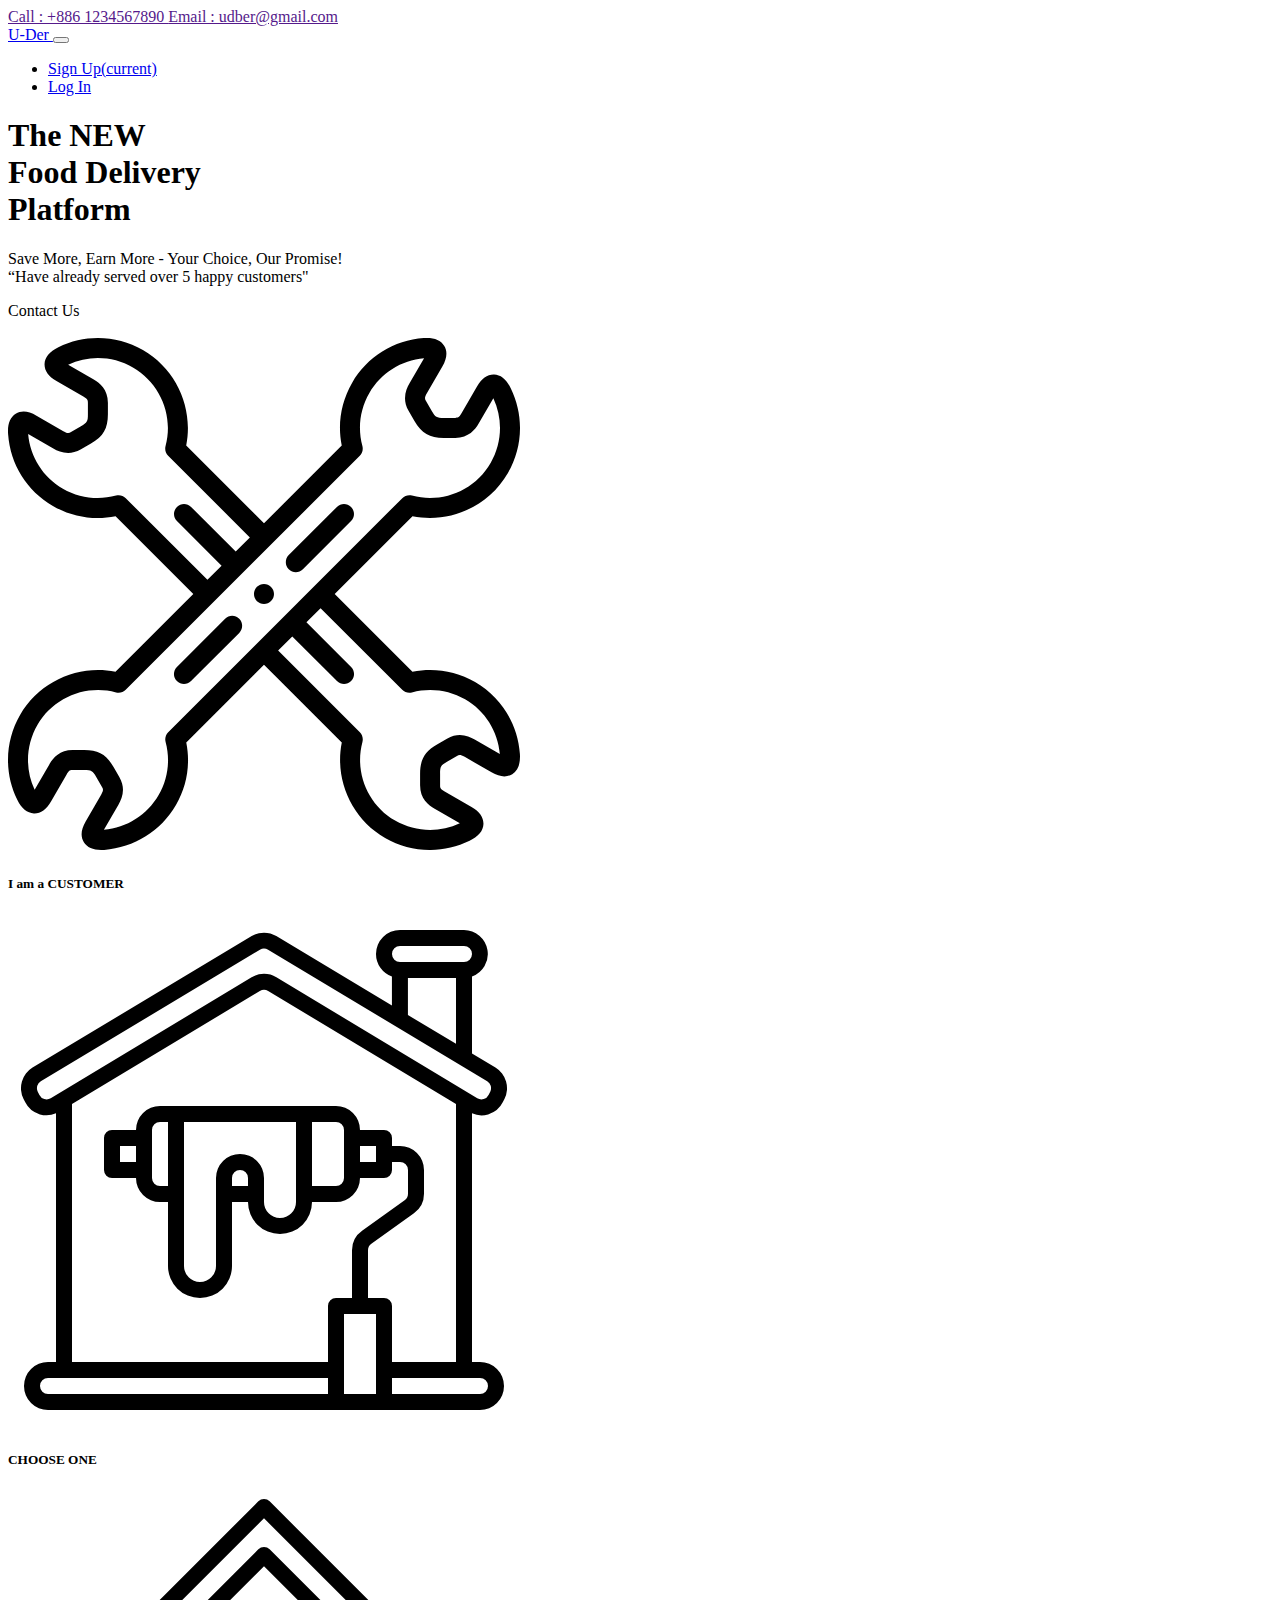
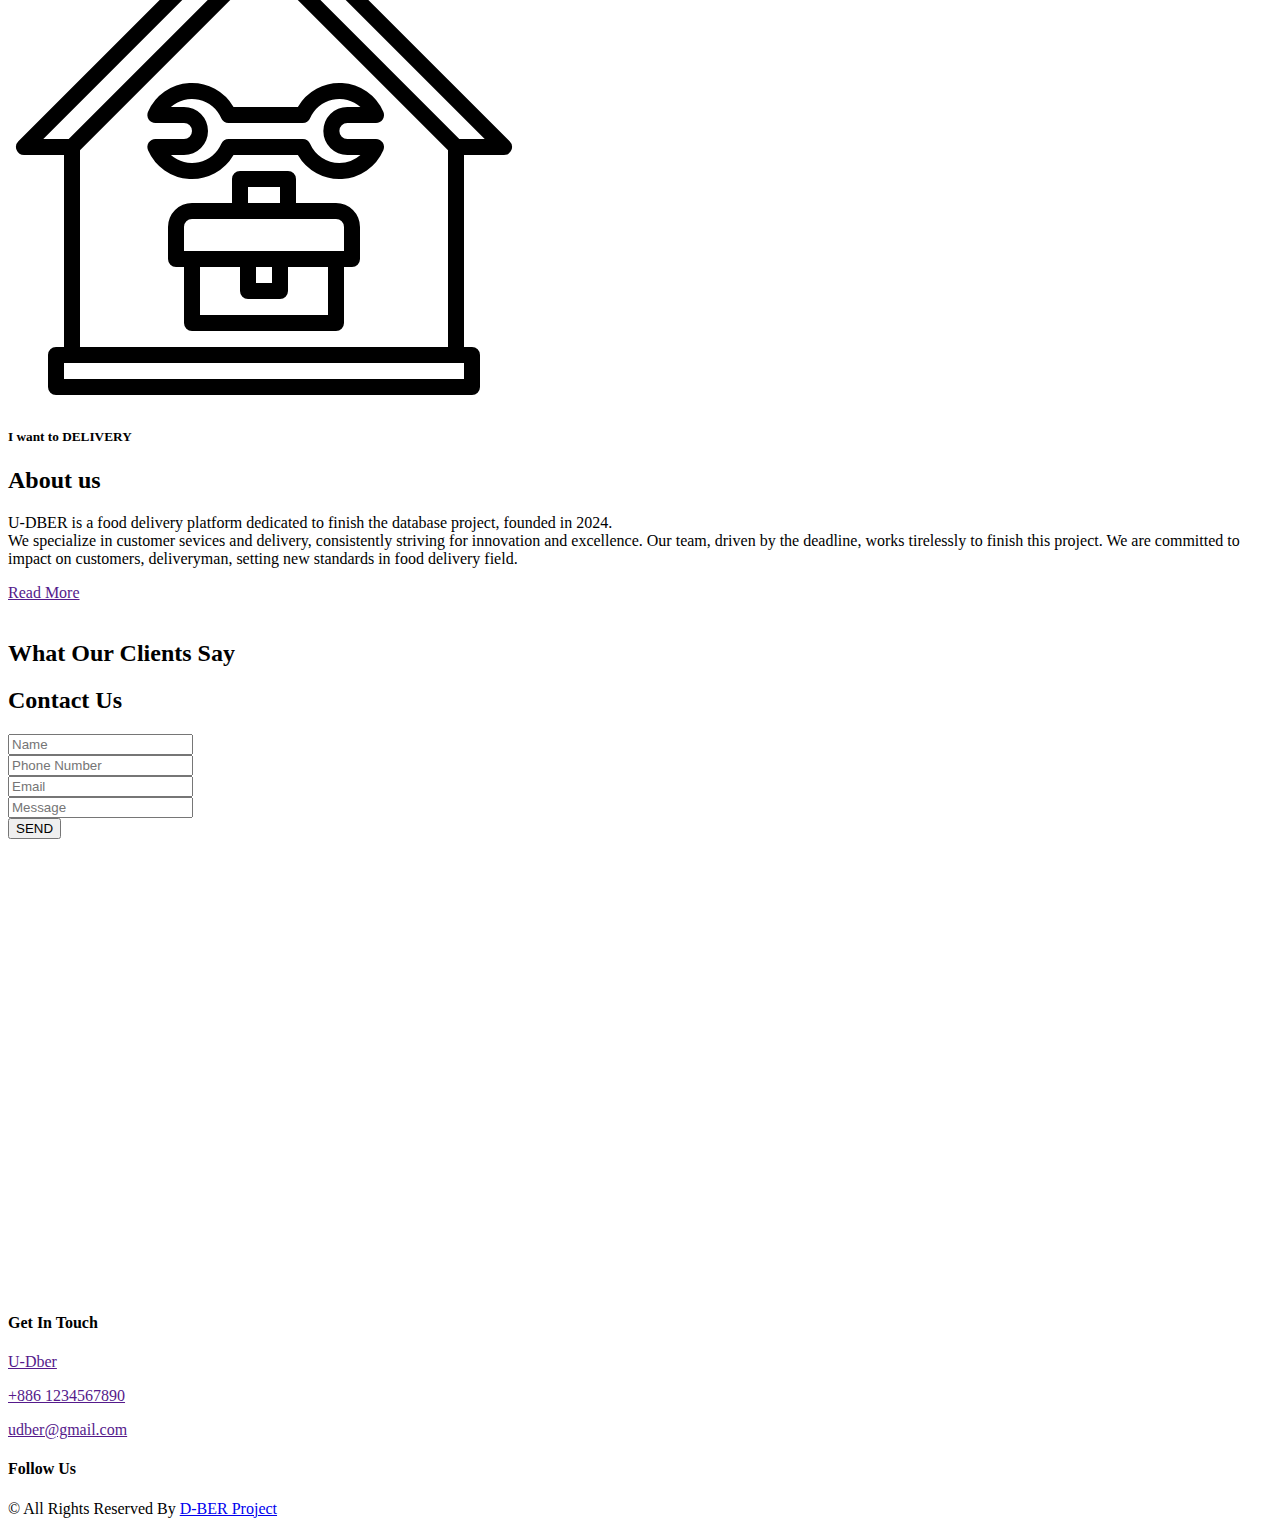
==== commit 1ddada35: "for confirm" ====
--- a/index.html
+++ b/index.html
@@ -444,7 +444,7 @@
 
   <!-- end info_section -->
 
-  < <!-- footer section -->
+  <!-- footer section -->
   <footer class="footer_section">
     <div class="container">
       <p>
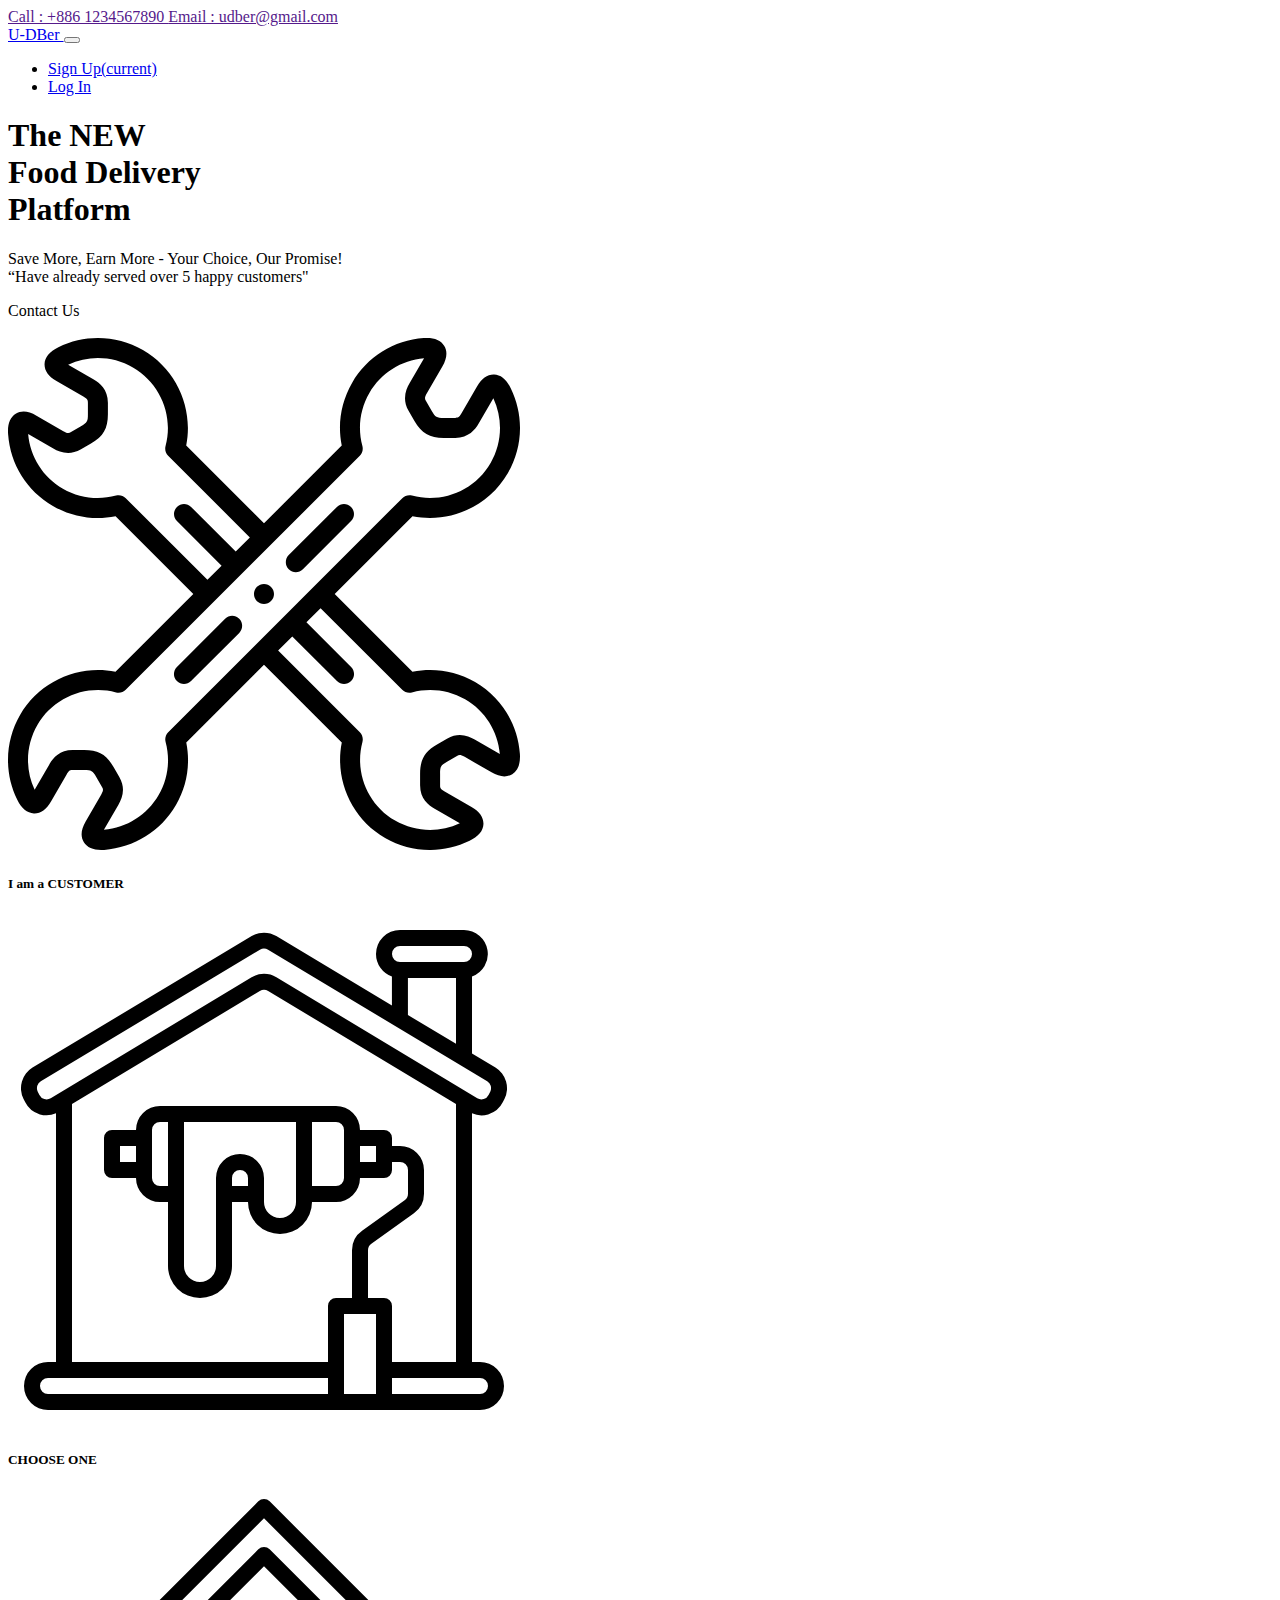
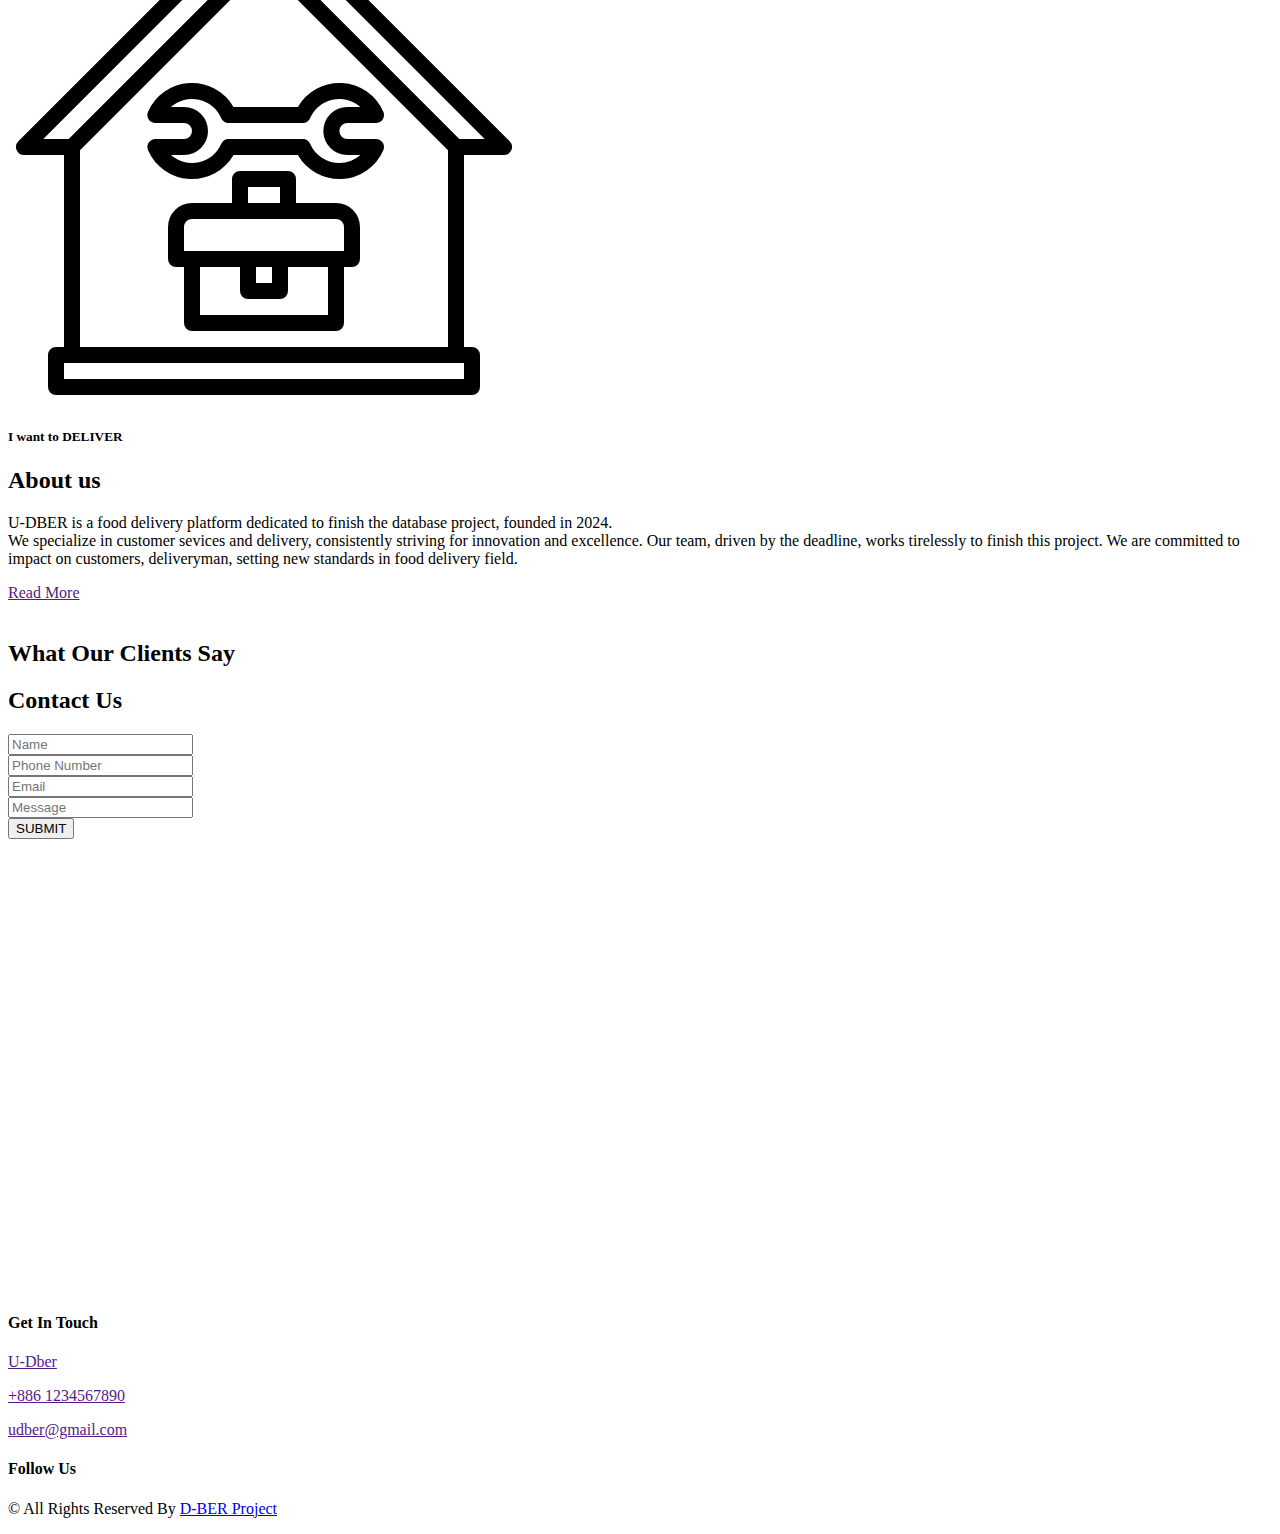
==== commit 8c0a7e5d: "demo 3 this version can work" ====
--- a/index.html
+++ b/index.html
@@ -57,7 +57,7 @@
           <nav class="navbar navbar-expand-lg custom_nav-container ">
             <a class="navbar-brand" href="index.html">
               <span>
-                U-Der
+                U-DBer
               </span>
             </a>
 
@@ -157,7 +157,7 @@
           </div>
           <a href="courier.html" style="text-decoration: none; color: inherit;">
             <h5 class="name">
-              I want to DELIVERY
+              I want to DELIVER
             </h5>
           </a>
         </div>
@@ -272,7 +272,7 @@
                 <div class="client_detail">
                   <div class="client_info">
                     <h6>
-                      tingweiiii<br>0926
+                      tingweiiii<br>0906
                     </h6>
                     <i class="fa fa-star" aria-hidden="true"></i>
                     <i class="fa fa-star" aria-hidden="true"></i>
@@ -299,7 +299,7 @@
                 <div class="client_detail">
                   <div class="client_info">
                     <h6>
-                      4
+                      Beno<br>Tu
                     </h6>
                     <i class="fa fa-star" aria-hidden="true"></i>
                     <i class="fa fa-star" aria-hidden="true"></i>
@@ -312,6 +312,32 @@
               </div>
               <div class="client_text">
                 <p>
+
+                </p>
+              </div>
+            </div>
+          </div>
+          <div class="item">
+            <div class="box">
+              <div class="client_id">
+                <div class="img-box">
+                  <img src="" alt="">
+                </div>
+                <div class="client_detail">
+                  <div class="client_info">
+                    <h6>
+                      marktsai_<br>33
+                    </h6>
+                    <i class="fa fa-star" aria-hidden="true"></i>
+                    <i class="fa fa-star" aria-hidden="true"></i>
+                    <i class="fa fa-star" aria-hidden="true"></i>
+                  </div>
+                  <i class="fa fa-quote-left" aria-hidden="true"></i>
+                </div>
+              </div>
+              <div class="client_text">
+                <p>
+                  "I recently used the U-DBER food platform and found the database system to be quite challenging to navigate. The user interface was not as intuitive as I had hoped, and it led to some confusion during the order process. I believe significant improvements could be made to enhance the user experience and streamline the ordering system."
                 </p>
               </div>
             </div>
@@ -334,22 +360,22 @@
       </div>
       <div class="row">
         <div class="col-md-6">
-          <form action="">
+          <form action="receive_review.php" method="post">
             <div>
-              <input type="text" placeholder="Name" id="" />
+              <input type="text" placeholder="Name" id="reviewInput" name="name"/>
             </div>
             <div>
-              <input type="text" placeholder="Phone Number" id="reviewInput" />
+              <input type="text" placeholder="Phone Number" id="reviewInput" name="phoneNumber"/>
             </div>
             <div>
-              <input type="email" placeholder="Email" id="reviewInput" />
+              <input type="email" placeholder="Email" id="reviewInput" name="email"/>
             </div>
             <div>
-              <input type="text" class="message-box" placeholder="Message" id="reviewInput" />
+              <input type="text" class="message-box" placeholder="Message" id="reviewInput" ame="message"/>
             </div>
             <div class="d-flex ">
               <button>
-                SEND
+                SUBMIT
               </button>
             </div>
           </form>
